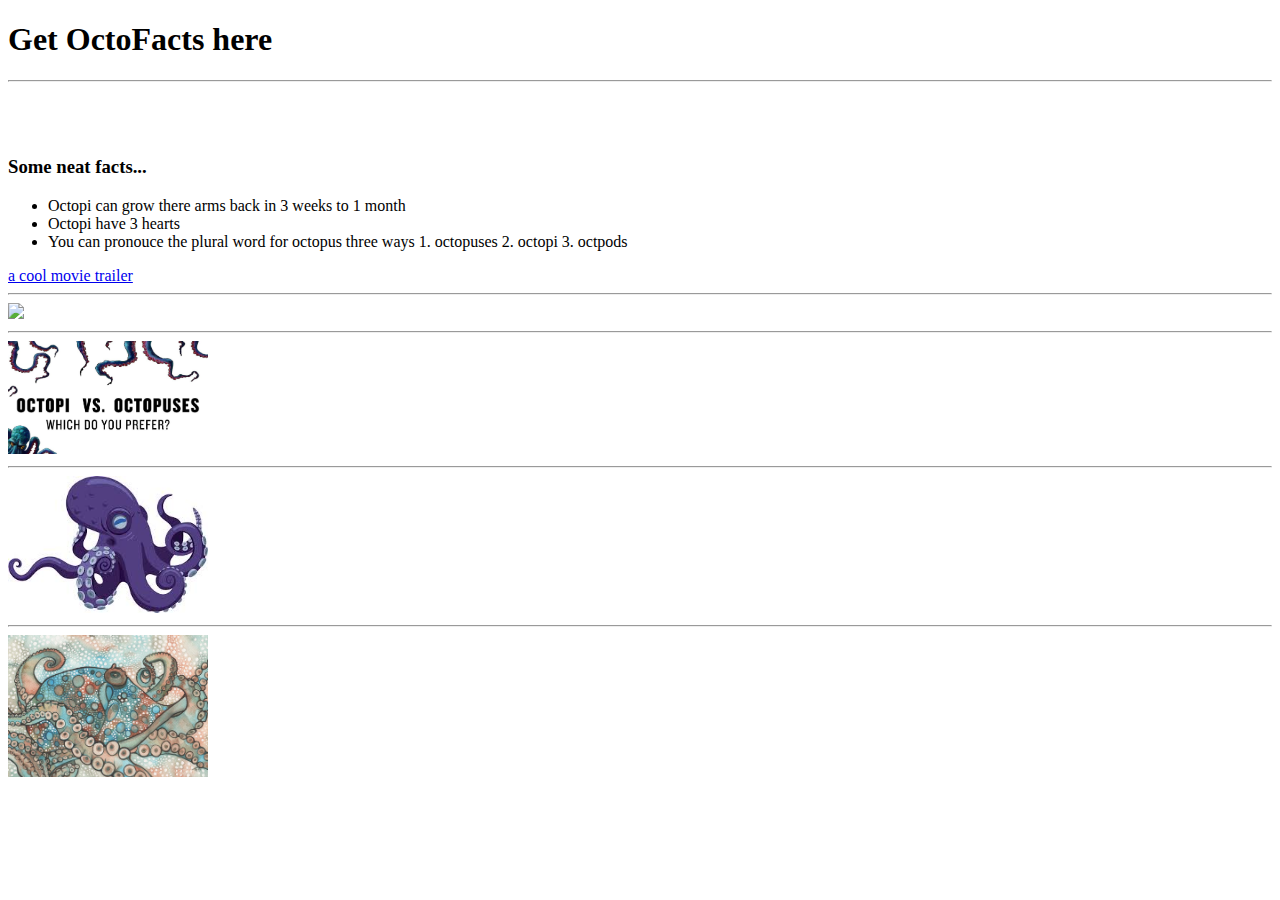
==== index.html @ 093ff8fc "Update index.html" ====
<!DOCTYPE html>
<html>
<head>
<style>
body {
  background-color: #6BDBDE !imortant; }

  
  



</style>
  
  
  
  
  
  
  
  
  
  
  
  
  <link href="https://cdn.jsdelivr.net/npm/bootstrap@5.0.2/dist/css/bootstrap.min.css" rel="stylesheet" integrity="sha384-EVSTQN3/azprG1Anm3QDgpJLIm9Nao0Yz1ztcQTwFspd3yD65VohhpuuCOmLASjC" crossorigin="anonymous">
  <script>
   let question = prompt("Do you like octopi? Yes or no.", "Yes")
if (question === "Yes") alert("Great!")
else if (question === "No") alert("Why are you here then!?")
    </script>
  <meta charset="utf-8">
  <title> OctoFacts for Fun! </title>
  <meta name="viewport" content="width=device-width">
</head>
<body>
  <h1>Get OctoFacts here<h1>
  <hr>
  <br>
  <h3> Some neat facts...</h3>
  <ul>
    <li> Octopi can grow there arms back in 3 weeks to 1 month </li>
    <li> Octopi have 3 hearts </li>
    <li> You can pronouce the plural word for octopus three ways
     1. octopuses
      2. octopi
      3. octpods
    </ul>
  <a href="https://www.youtube.com/watch?v=3s0LTDhqe5A" target="_blank"> a cool movie trailer</a>
  <hr>
<img width="200px" src="Art to pus.jpeg">
<hr>
  <img width="200px" src="OCTOFACTS octopi vs octopuses.jpeg">
<hr>
  <img width="200px" src="Purple pus.jpeg">
  <hr>
  <img width="200px" src="octopus-tamara-phillips.jpeg">
</body>
</html>
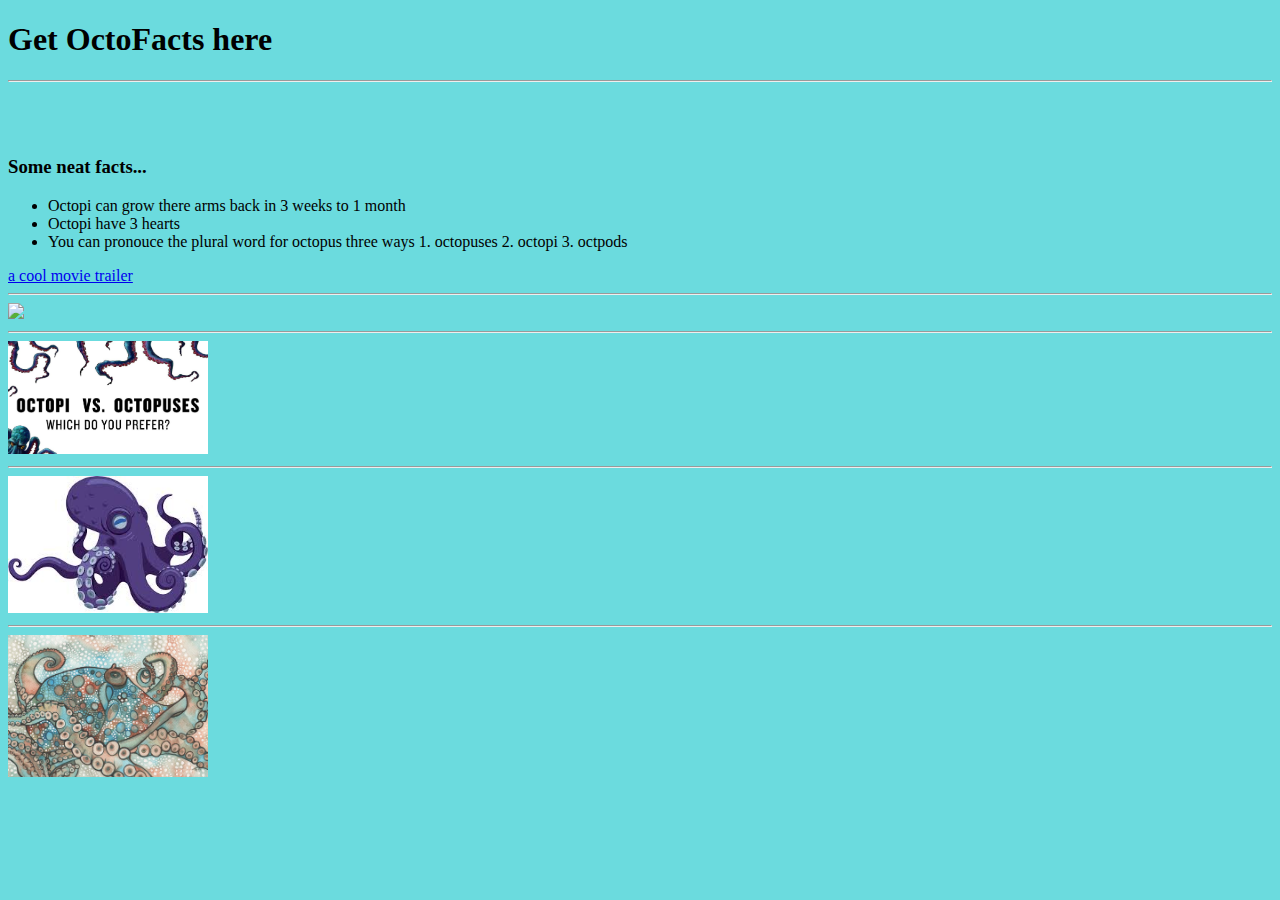
==== commit dec03b83: "Update index.html" ====
--- a/index.html
+++ b/index.html
@@ -3,7 +3,10 @@
 <head>
 <style>
 body {
-  background-color: #6BDBDE !imortant; }
+  background-color: #6BDBDE !important; 
+  
+  }
+  
 
   
   
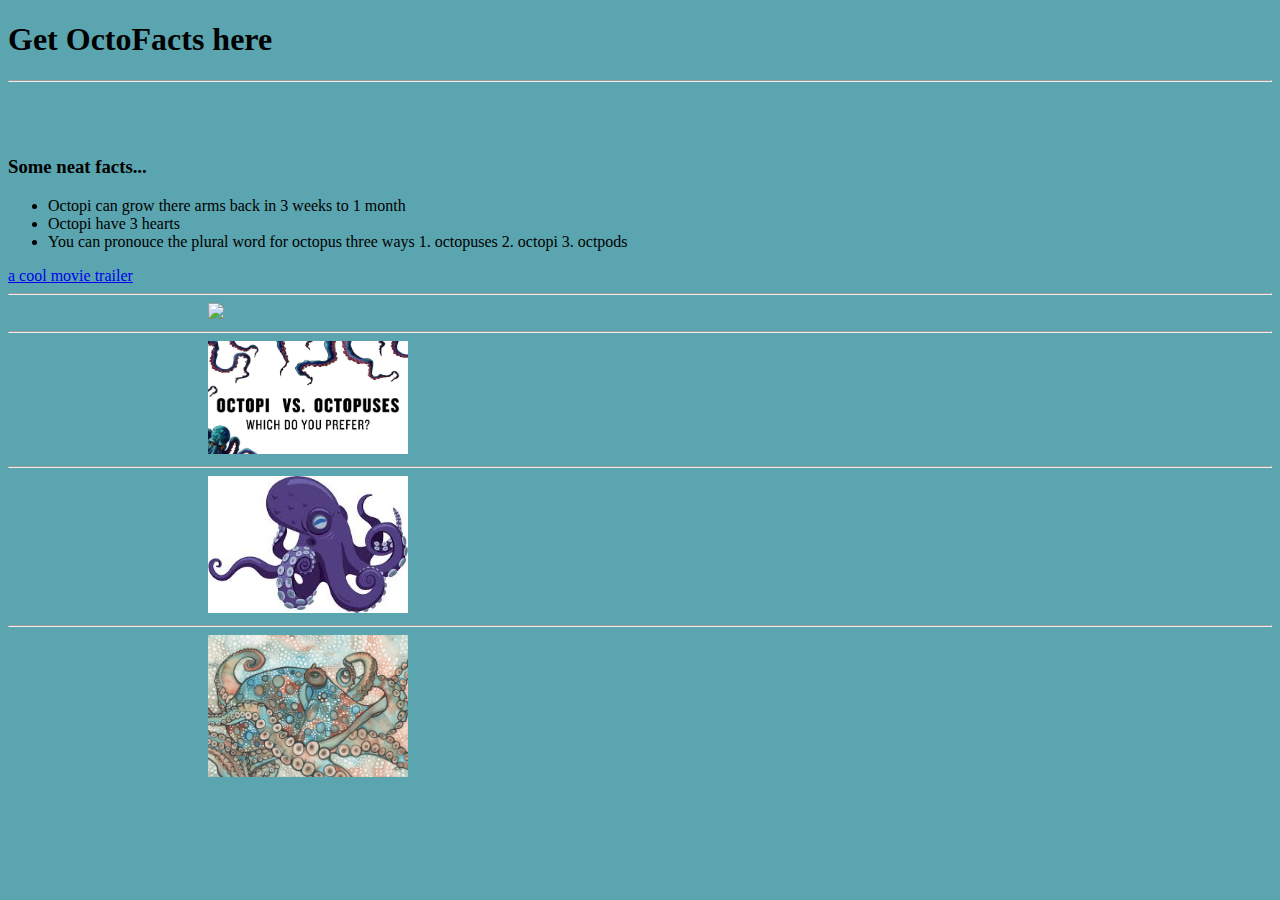
==== commit 050702dd: "Update index.html" ====
--- a/index.html
+++ b/index.html
@@ -3,11 +3,15 @@
 <head>
 <style>
 body {
-  background-color: #6BDBDE !important; 
+  background-color: #5AA5AF !important ; 
   
   }
-  
-
+.text {
+text-align: center !important ;
+}
+img {
+margin-left: 200px !important;
+}
   
   
 
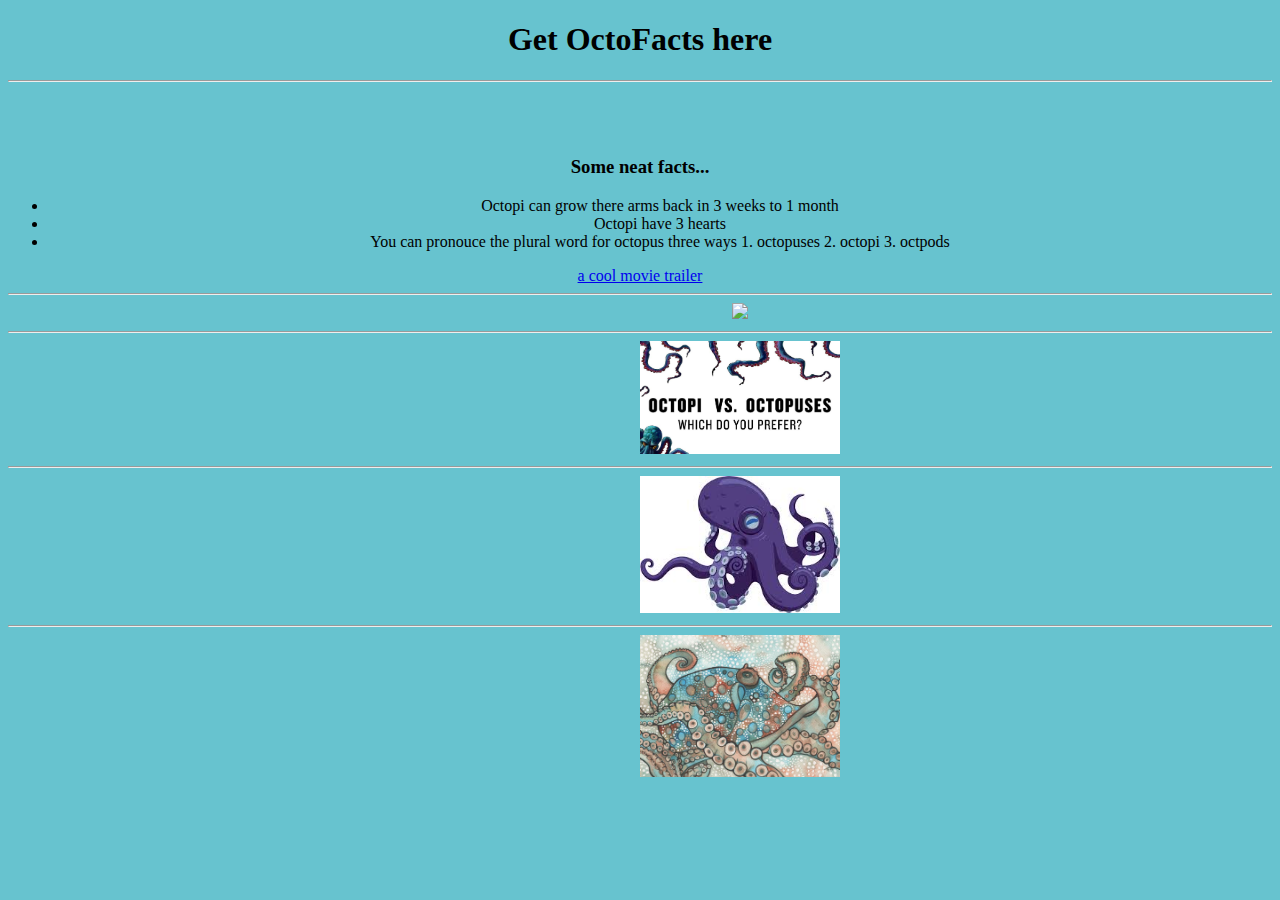
==== commit 79be1410: "Update index.html" ====
--- a/index.html
+++ b/index.html
@@ -3,7 +3,7 @@
 <head>
 <style>
 body {
-  background-color: #5AA5AF !important ; 
+  background-color: #67C3CF !important ; 
   
   }
 .text {
@@ -41,6 +41,7 @@
   <meta name="viewport" content="width=device-width">
 </head>
 <body>
+  <div class="text">
   <h1>Get OctoFacts here<h1>
   <hr>
   <br>
@@ -62,6 +63,7 @@
   <img width="200px" src="Purple pus.jpeg">
   <hr>
   <img width="200px" src="octopus-tamara-phillips.jpeg">
+    </div>
 </body>
 </html>
 
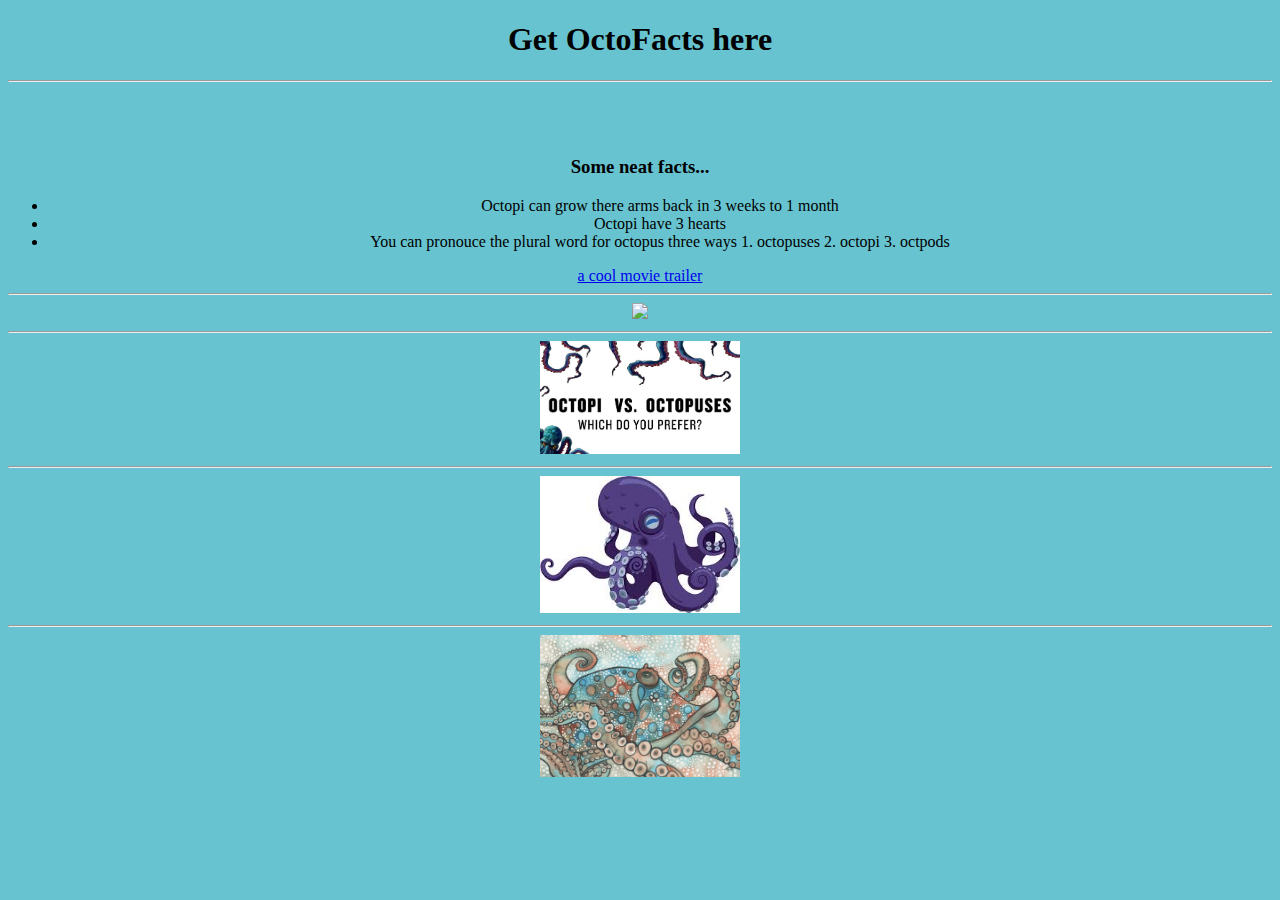
==== commit b3ec1d3a: "Update index.html" ====
--- a/index.html
+++ b/index.html
@@ -9,9 +9,7 @@
 .text {
 text-align: center !important ;
 }
-img {
-margin-left: 200px !important;
-}
+
   
   
 
